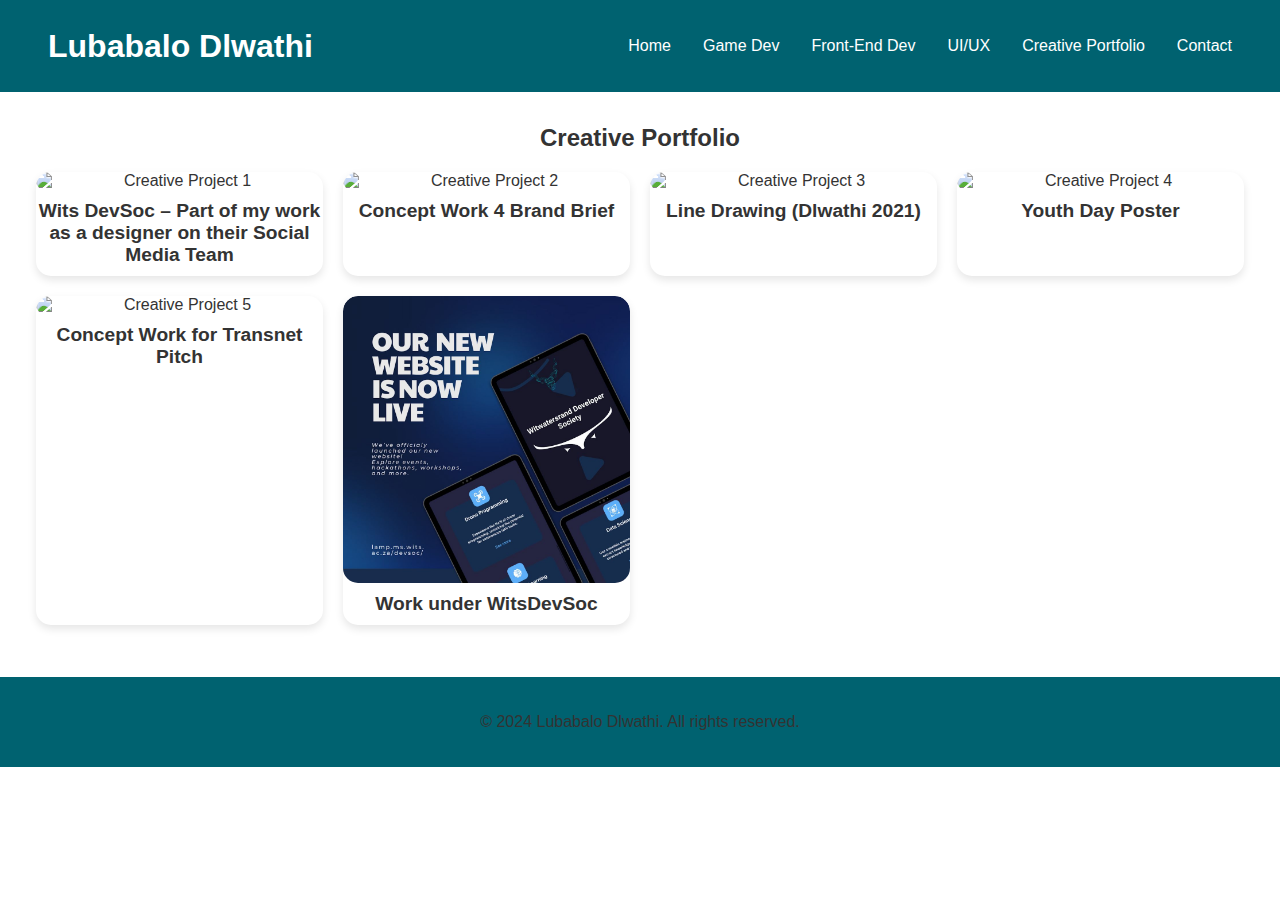
==== creative.html @ 565b31e6 "css" ====
<!DOCTYPE html>
<html lang="en">
<head>
    <meta charset="UTF-8">
    <meta name="viewport" content="width=device-width, initial-scale=1.0">
    <title>Creative Portfolio</title>
    <link rel="stylesheet" href="CSS_Code/game.css">

</head>
<body>
    <!-- Navbar -->
    <header>
        <nav>
            <h1>Lubabalo Dlwathi</h1>
            <ul>
                <li><a href="index.html">Home</a></li>
                <li><a href="gameDev.html">Game Dev</a></li>
                <li><a href="frontDev.html">Front-End Dev</a></li>
                <li><a href="uiux.html">UI/UX</a></li>
                <li><a href="creative.html">Creative Portfolio</a></li>
                <li><a href="index.html#contact">Contact</a></li>
            </ul>
        </nav>
    </header>

    <!-- Creative Portfolio Section -->
    <section class="section">
        <h2>Creative Portfolio</h2>
        <div class="portfolio-grid">
            <div class="portfolio-item">
                <img src="https://digitalportfolioluba.wordpress.com/wp-content/uploads/2024/04/0e310fe3-f4fd-4358-b33c-afee5c5384e3-1.jpg" alt="Creative Project 1">
                <h3>Wits DevSoc – Part of my work as a designer on their Social Media Team</h3>
            </div>
            <div class="portfolio-item">
                <img src="https://digitalportfolioluba.wordpress.com/wp-content/uploads/2024/07/white-green-shadow-minimalist-natural-skincare-beauty-product-features-instagram-post-1-1.png?w=1024" alt="Creative Project 2">
                <h3>Concept Work 4 Brand Brief</h3>
            </div>
            <div class="portfolio-item">
                <img src="https://digitalportfolioluba.wordpress.com/wp-content/uploads/2023/02/img_8733.jpg?w=768" alt="Creative Project 3">
                <h3>Line Drawing (Dlwathi 2021)</h3>
            </div>
            <div class="portfolio-item">
                <img src="https://digitalportfolioluba.wordpress.com/wp-content/uploads/2023/11/white-red-archival-educationhistory-poster-2.png?w=768" alt="Creative Project 4">
                <h3>Youth Day Poster</h3>
            </div>
            <div class="portfolio-item">
                <img src="https://digitalportfolioluba.wordpress.com/wp-content/uploads/2023/11/3-1.png?w=768" alt="Creative Project 5">
                <h3>Concept Work for Transnet Pitch</h3>
            </div>
            <div class="portfolio-item">
                <img src="/Images/WebsitePoster.jpg" alt="Creative Project 6">
                <h3>Work under WitsDevSoc</h3>
            </div>
            <!-- Add more images in the same format -->
        </div>
    </section>

    <!-- Footer -->
    <footer>
        <p>&copy; 2024 Lubabalo Dlwathi. All rights reserved.</p>
    </footer>
</body>
</html>
---- CSS_Code/game.css ----
/* Reset */
* {
    margin: 0;
    padding: 0;
    box-sizing: border-box;
}

body {
    font-family: Arial, sans-serif;
    color: #333;
}

header {
    background-color: #006270;
    padding: 1rem;
    color: #fff;
    text-align: center;
}

nav{
    display: flex;
    justify-content: space-between; 
    align-items: center;
    padding: 0 2rem;
    height: 60px;
}
nav ul {
    list-style: none;
    display: flex;
    justify-content: center;
    gap: 2rem;
}

nav a {
    color: #fff;
    text-decoration: none;
}

.hero {
    text-align: center;
    align-items: center;
    display: flex;
    flex-direction: column;
    padding: 4rem 1rem;
    justify-content: center;
    text-align: center;
    padding: 4rem 1rem;
    background-color: #f4f4f4;
 
    height: 600px;
   /* background-image: url('https://i.pinimg.com/originals/4b/dd/08/4bdd083ae4c96a16b63c8bf5e1f2492a.gif');*/
    background-repeat: no-repeat;
    background-size: cover;
    background-position: center;
}


/* General Styles for Hero Section */
.hero h1 {
    font-size: 3rem; /* Make name larger */
    font-weight: bold;
    margin-bottom: 0.5rem;
}

.hero h2 {
    font-size: 1.5rem;
    color: #006270 ;
    min-height: 2em; /* Reserve space to prevent content shifting */
    transition: opacity 0.5s ease-in-out; /* Smooth transition for role changes */
}

.hero p {
    font-size: 1.2rem;
    margin-top: 1rem;
}

.hero button {
    margin-top: 1.5rem;
    padding: 0.75rem 1.5rem;
    background-color: #006270;
    color: #fff;
    border: none;
    cursor: pointer;
    font-size: 1rem;
}

.hero button:hover {
    background-color: #009394  ;
}

.role span {
    transition: opacity 0.5s;
    opacity: 1;
}

.role span.hide {
    opacity: 0;
}



.section {
    padding: 2rem 1rem;
    text-align: center;
}


.project-card {
    display: inline-block;
    width: 500px;
    margin: 1rem;
    padding: 1rem;
    background-color: #fff;
    box-shadow: 0px 4px 6px rgba(0, 0, 0, 0.1);
    border-radius: 10px;
    transition: transform 0.3s ease; 
}

#game-card{
    background-image: url('https://i.pinimg.com/564x/7d/91/db/7d91db460dcab1be52f80ddedb472bb9.jpg');
    background-repeat: no-repeat;
    background-size: cover;
    background-position: center;
    height: 200px;
}

.project-info {
    display: none; /* Hide project info by default */
    margin-top: 1rem; /* Space between title and description */
}
.project-card:hover {
    transform: scale(1.05); /* Scale up card on hover */
}

.project-card:hover .project-info {
    display: block; /* Show project info on hover */
}

.project-card img {
    width: 100%;
    height: 200px;
    border-top-left-radius: 10px; /* Rounded top-left corner */
    border-top-right-radius: 10px;
    object-fit: cover;

}

.skills-list p{
    display: inline-block;
    width: 2opx;
    margin: 1rem;
    padding: 1rem;
    background-color: #8da6aa;
    box-shadow: 0px 4px 6px rgba(0, 0, 0, 0.1);
    border-radius: 10px;
    transition: transform 0.3s ease; 
}

.skills-card{
    display: inline-block;
    width: 600px;
    margin: 1rem;
    padding: 1rem;
    background-color: #ffffff;
    box-shadow: 0px 4px 6px rgba(0, 0, 0, 0.1);
    border-radius: 10px;
    transition: transform 0.3s ease; 
}

.card {
    background-color: #f4f4f4; /* White background for the card */
    margin: 0.5rem auto; /* Center and add margin */
    padding: 2rem; /* Padding inside the card */
    border-radius: 10px; /* Rounded corners */
    box-shadow: 0px 4px 10px rgba(0, 0, 0, 0.1); /* Subtle shadow for depth */
    max-width: 90%; /* Max width for larger card */
}


.about {
    display: flex; /* Use flexbox for layout */
    align-items: center; /* Center vertically */
    margin-top: 20px; /* Adjust margin as needed */
}

.about-image {
    width: 350px; /* Set width of the image */
    height: auto; /* Maintain aspect ratio */
    margin-right: 20px; /* Space between image and text */
    border-radius: 8px; /* Optional: add border radius */
}

.about-text {
    max-width: 8000px; /* Limit the width of the text container */
    text-align: center;
    font-size: 1.2rem;
}


.skills-list, .social-links {
    margin-top: 1rem;
}

form {
    max-width: 400px;
    margin: 0 auto;
    display: flex;
    flex-direction: column;
    gap: 0.5rem;
}

button {
    background-color: #006270 ;
    color: #fff;
    border: none;
    padding: 0.75rem;
    cursor: pointer;
}

button:hover {
    background-color: #009394  ;
}

footer{
    display: flex;
    align-items: center;
    justify-content: center;
    background-color: #006270;
    height: 90px;
}


.portfolio-grid {
    display: grid;
    grid-template-columns: repeat(auto-fill, minmax(250px, 1fr));
    gap: 20px; /* Space between the cards */
    padding: 20px; /* Adds padding around the grid */
}

.portfolio-item {
    position: relative;
    overflow: hidden;
    border-radius: 15px; /* Rounded edges */
    box-shadow: 0 4px 8px rgba(0, 0, 0, 0.1); /* Optional: Adds a shadow effect */
    transition: transform 0.3s ease; /* Smooth transition for hover effect */
}

.portfolio-item:hover {
    transform: scale(1.05); /* Slightly zoom in on hover */
}

.portfolio-item img {
    width: 100%;
    height: auto;
    display: block;
    border-radius: 15px; /* Match the card edges */
}

.portfolio-item h3 {
    text-align: center;
    margin: 10px 0;
    font-size: 1.2em; /* Adjust font size */
    color: #333; /* Darker text color for contrast */
}

/* Optional: Make the title bold */
.portfolio-item h3 {
    font-weight: bold;
}
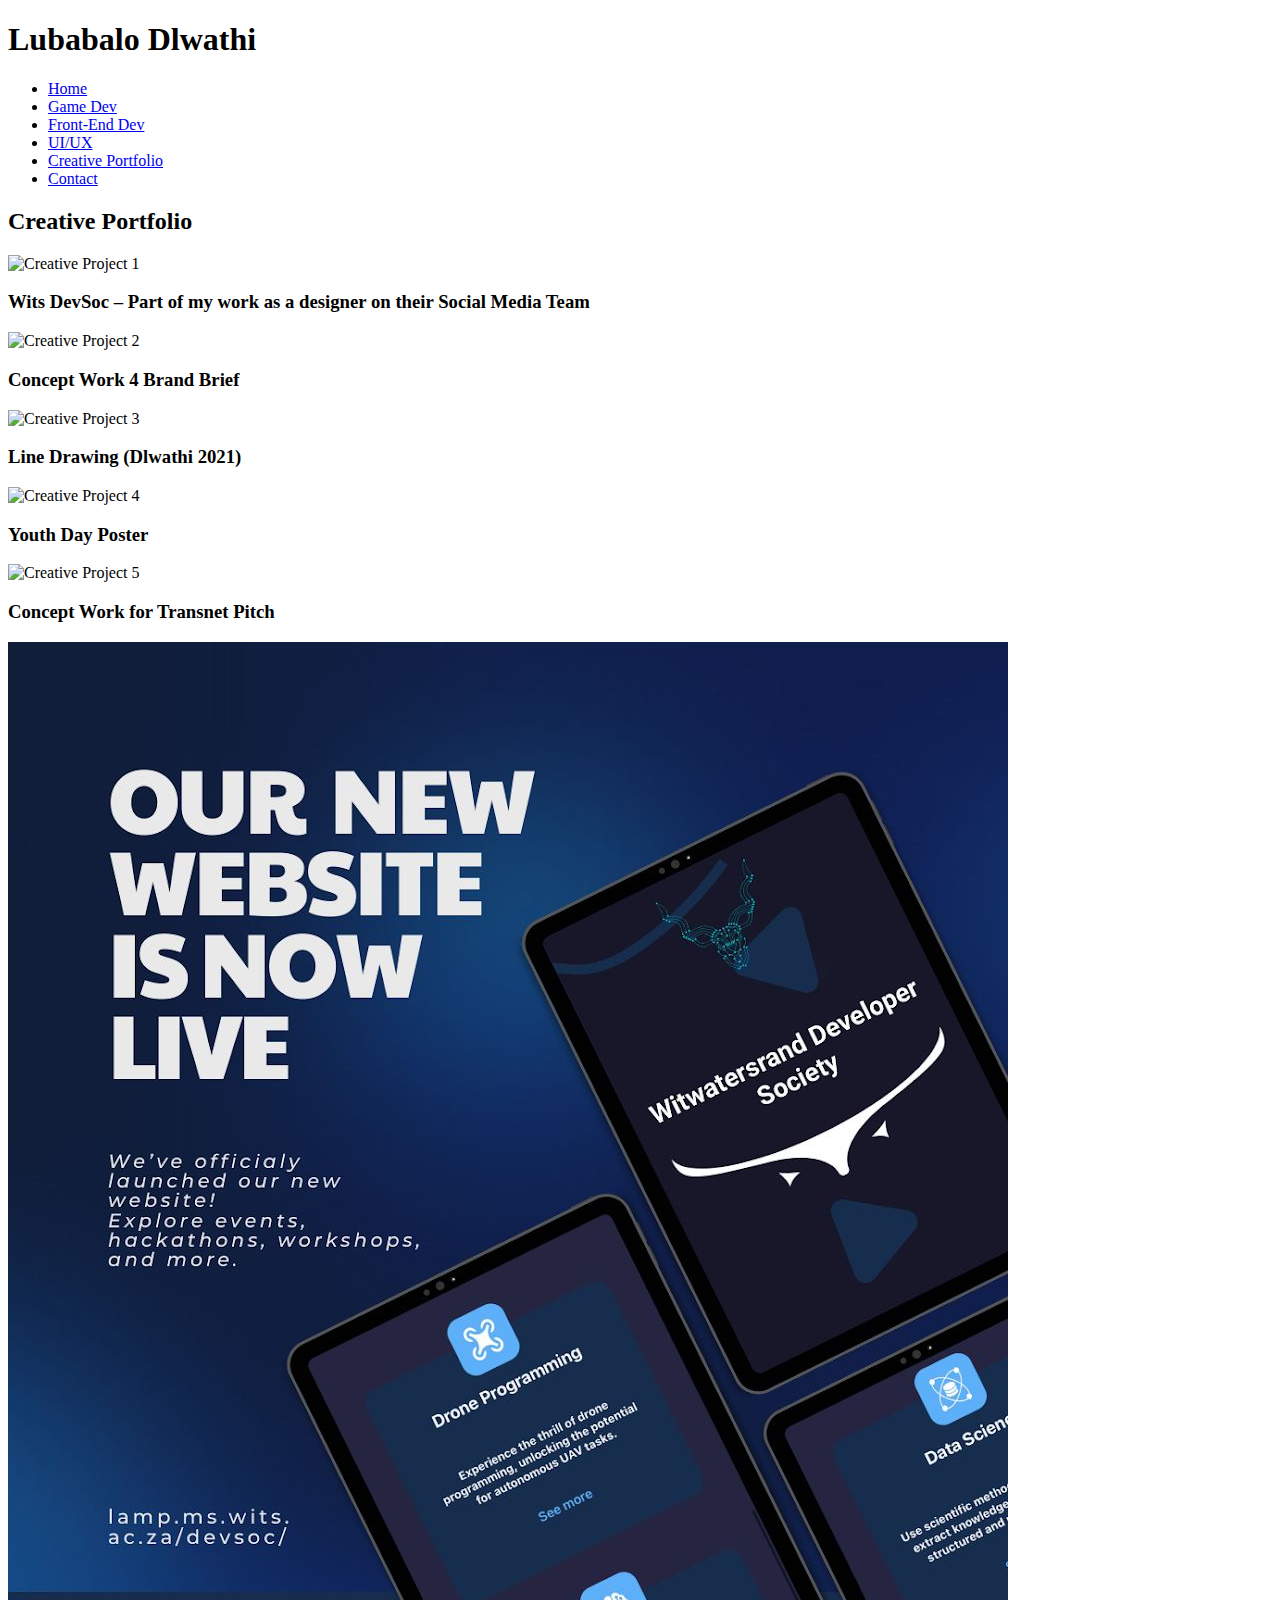
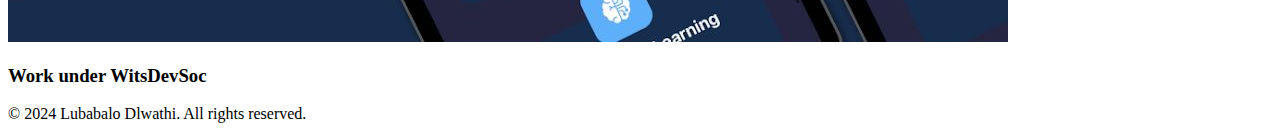
==== commit 2f3e3e6f: "synt" ====
--- a/creative.html
+++ b/creative.html
@@ -4,7 +4,8 @@
     <meta charset="UTF-8">
     <meta name="viewport" content="width=device-width, initial-scale=1.0">
     <title>Creative Portfolio</title>
-    <link rel="stylesheet" href="CSS_Code/game.css">
+    <link rel="stylesheet" href="cssCode/style.css?v=1.0">
+
 
 </head>
 <body>
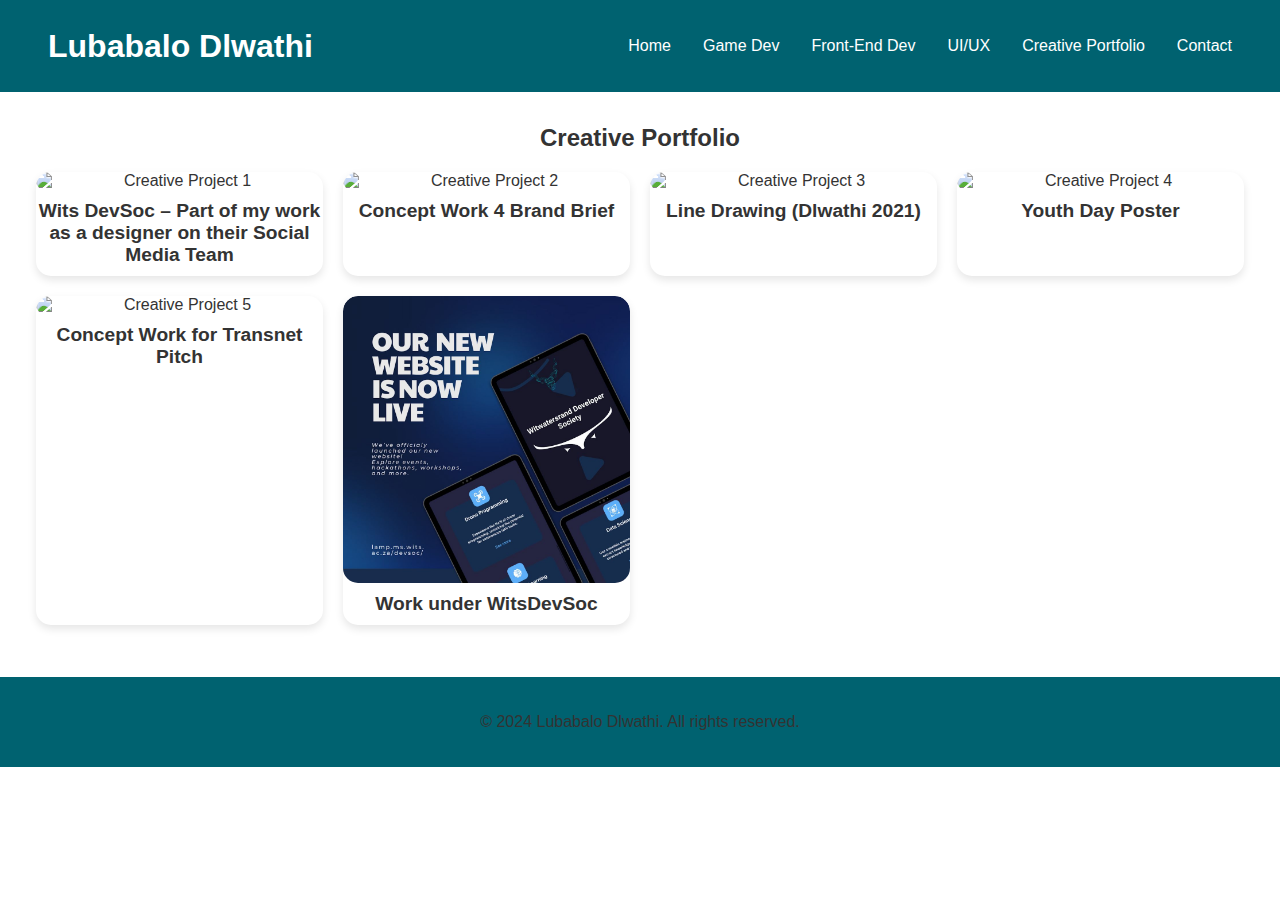
==== commit 105ff316: "hj" ====
--- a/creative.html
+++ b/creative.html
@@ -4,7 +4,7 @@
     <meta charset="UTF-8">
     <meta name="viewport" content="width=device-width, initial-scale=1.0">
     <title>Creative Portfolio</title>
-    <link rel="stylesheet" href="cssCode/style.css?v=1.0">
+    <link rel="stylesheet" href="CSS_Code/game.css">
 
 
 </head>
--- a/CSS_Code/game.css
+++ b/CSS_Code/game.css
@@ -0,0 +1,269 @@
+/* Reset */
+* {
+    margin: 0;
+    padding: 0;
+    box-sizing: border-box;
+}
+
+body {
+    font-family: Arial, sans-serif;
+    color: #333;
+}
+
+header {
+    background-color: #006270;
+    padding: 1rem;
+    color: #fff;
+    text-align: center;
+}
+
+nav{
+    display: flex;
+    justify-content: space-between; 
+    align-items: center;
+    padding: 0 2rem;
+    height: 60px;
+}
+nav ul {
+    list-style: none;
+    display: flex;
+    justify-content: center;
+    gap: 2rem;
+}
+
+nav a {
+    color: #fff;
+    text-decoration: none;
+}
+
+.hero {
+    text-align: center;
+    align-items: center;
+    display: flex;
+    flex-direction: column;
+    padding: 4rem 1rem;
+    justify-content: center;
+    text-align: center;
+    padding: 4rem 1rem;
+    background-color: #f4f4f4;
+ 
+    height: 600px;
+   /* background-image: url('https://i.pinimg.com/originals/4b/dd/08/4bdd083ae4c96a16b63c8bf5e1f2492a.gif');*/
+    background-repeat: no-repeat;
+    background-size: cover;
+    background-position: center;
+}
+
+
+/* General Styles for Hero Section */
+.hero h1 {
+    font-size: 3rem; /* Make name larger */
+    font-weight: bold;
+    margin-bottom: 0.5rem;
+}
+
+.hero h2 {
+    font-size: 1.5rem;
+    color: #006270 ;
+    min-height: 2em; /* Reserve space to prevent content shifting */
+    transition: opacity 0.5s ease-in-out; /* Smooth transition for role changes */
+}
+
+.hero p {
+    font-size: 1.2rem;
+    margin-top: 1rem;
+}
+
+.hero button {
+    margin-top: 1.5rem;
+    padding: 0.75rem 1.5rem;
+    background-color: #006270;
+    color: #fff;
+    border: none;
+    cursor: pointer;
+    font-size: 1rem;
+}
+
+.hero button:hover {
+    background-color: #009394  ;
+}
+
+.role span {
+    transition: opacity 0.5s;
+    opacity: 1;
+}
+
+.role span.hide {
+    opacity: 0;
+}
+
+
+
+.section {
+    padding: 2rem 1rem;
+    text-align: center;
+}
+
+
+.project-card {
+    display: inline-block;
+    width: 500px;
+    margin: 1rem;
+    padding: 1rem;
+    background-color: #fff;
+    box-shadow: 0px 4px 6px rgba(0, 0, 0, 0.1);
+    border-radius: 10px;
+    transition: transform 0.3s ease; 
+}
+
+#game-card{
+    background-image: url('https://i.pinimg.com/564x/7d/91/db/7d91db460dcab1be52f80ddedb472bb9.jpg');
+    background-repeat: no-repeat;
+    background-size: cover;
+    background-position: center;
+    height: 200px;
+}
+
+.project-info {
+    display: none; /* Hide project info by default */
+    margin-top: 1rem; /* Space between title and description */
+}
+.project-card:hover {
+    transform: scale(1.05); /* Scale up card on hover */
+}
+
+.project-card:hover .project-info {
+    display: block; /* Show project info on hover */
+}
+
+.project-card img {
+    width: 100%;
+    height: 200px;
+    border-top-left-radius: 10px; /* Rounded top-left corner */
+    border-top-right-radius: 10px;
+    object-fit: cover;
+
+}
+
+.skills-list p{
+    display: inline-block;
+    width: 2opx;
+    margin: 1rem;
+    padding: 1rem;
+    background-color: #8da6aa;
+    box-shadow: 0px 4px 6px rgba(0, 0, 0, 0.1);
+    border-radius: 10px;
+    transition: transform 0.3s ease; 
+}
+
+.skills-card{
+    display: inline-block;
+    width: 600px;
+    margin: 1rem;
+    padding: 1rem;
+    background-color: #ffffff;
+    box-shadow: 0px 4px 6px rgba(0, 0, 0, 0.1);
+    border-radius: 10px;
+    transition: transform 0.3s ease; 
+}
+
+.card {
+    background-color: #f4f4f4; /* White background for the card */
+    margin: 0.5rem auto; /* Center and add margin */
+    padding: 2rem; /* Padding inside the card */
+    border-radius: 10px; /* Rounded corners */
+    box-shadow: 0px 4px 10px rgba(0, 0, 0, 0.1); /* Subtle shadow for depth */
+    max-width: 90%; /* Max width for larger card */
+}
+
+
+.about {
+    display: flex; /* Use flexbox for layout */
+    align-items: center; /* Center vertically */
+    margin-top: 20px; /* Adjust margin as needed */
+}
+
+.about-image {
+    width: 350px; /* Set width of the image */
+    height: auto; /* Maintain aspect ratio */
+    margin-right: 20px; /* Space between image and text */
+    border-radius: 8px; /* Optional: add border radius */
+}
+
+.about-text {
+    max-width: 8000px; /* Limit the width of the text container */
+    text-align: center;
+    font-size: 1.2rem;
+}
+
+
+.skills-list, .social-links {
+    margin-top: 1rem;
+}
+
+form {
+    max-width: 400px;
+    margin: 0 auto;
+    display: flex;
+    flex-direction: column;
+    gap: 0.5rem;
+}
+
+button {
+    background-color: #006270 ;
+    color: #fff;
+    border: none;
+    padding: 0.75rem;
+    cursor: pointer;
+}
+
+button:hover {
+    background-color: #009394  ;
+}
+
+footer{
+    display: flex;
+    align-items: center;
+    justify-content: center;
+    background-color: #006270;
+    height: 90px;
+}
+
+
+.portfolio-grid {
+    display: grid;
+    grid-template-columns: repeat(auto-fill, minmax(250px, 1fr));
+    gap: 20px; /* Space between the cards */
+    padding: 20px; /* Adds padding around the grid */
+}
+
+.portfolio-item {
+    position: relative;
+    overflow: hidden;
+    border-radius: 15px; /* Rounded edges */
+    box-shadow: 0 4px 8px rgba(0, 0, 0, 0.1); /* Optional: Adds a shadow effect */
+    transition: transform 0.3s ease; /* Smooth transition for hover effect */
+}
+
+.portfolio-item:hover {
+    transform: scale(1.05); /* Slightly zoom in on hover */
+}
+
+.portfolio-item img {
+    width: 100%;
+    height: auto;
+    display: block;
+    border-radius: 15px; /* Match the card edges */
+}
+
+.portfolio-item h3 {
+    text-align: center;
+    margin: 10px 0;
+    font-size: 1.2em; /* Adjust font size */
+    color: #333; /* Darker text color for contrast */
+}
+
+/* Optional: Make the title bold */
+.portfolio-item h3 {
+    font-weight: bold;
+}
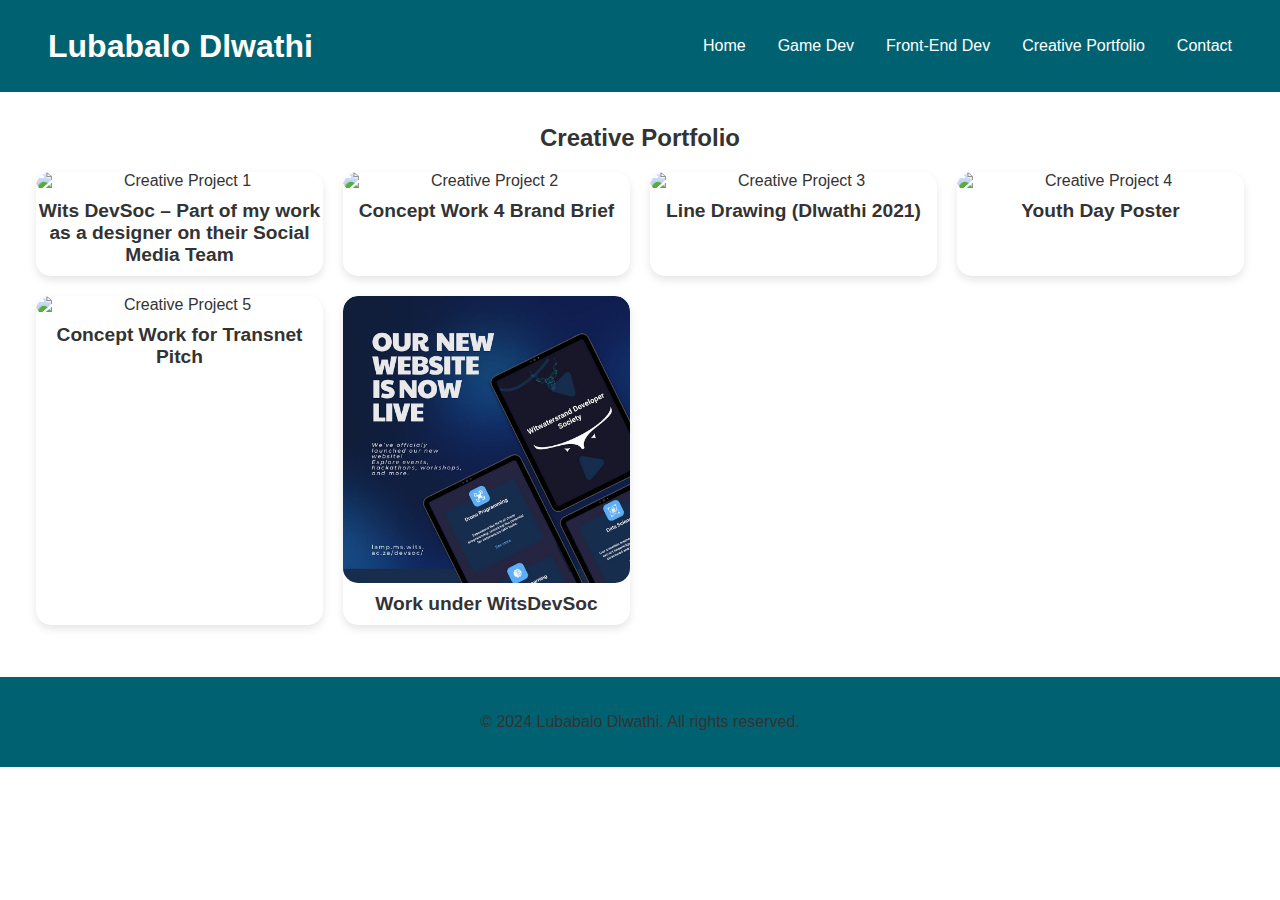
==== commit fb6ff4a8: "ui/Ux Page reset" ====
--- a/creative.html
+++ b/creative.html
@@ -5,19 +5,21 @@
     <meta name="viewport" content="width=device-width, initial-scale=1.0">
     <title>Creative Portfolio</title>
     <link rel="stylesheet" href="CSS_Code/game.css">
+    <link rel="stylesheet" href="mediaQuery.css">
 
 
 </head>
 <body>
     <!-- Navbar -->
-    <header>
+     <header>
         <nav>
             <h1>Lubabalo Dlwathi</h1>
-            <ul>
+            <button class="hamburger-menu" onclick="toggleMenu()">☰</button>
+            <ul id="navbar">
                 <li><a href="index.html">Home</a></li>
                 <li><a href="gameDev.html">Game Dev</a></li>
                 <li><a href="frontDev.html">Front-End Dev</a></li>
-                <li><a href="uiux.html">UI/UX</a></li>
+                <!--<li><a href="uiux.html">UI/UX</a></li>-->
                 <li><a href="creative.html">Creative Portfolio</a></li>
                 <li><a href="index.html#contact">Contact</a></li>
             </ul>
@@ -60,5 +62,6 @@
     <footer>
         <p>&copy; 2024 Lubabalo Dlwathi. All rights reserved.</p>
     </footer>
+    <script src="script.js"></script>
 </body>
 </html>
--- a/mediaQuery.css
+++ b/mediaQuery.css
@@ -0,0 +1,131 @@
+/* mediaQuery.css */
+
+/* For tablets (portrait and landscape) */
+@media (max-width: 768px) {
+    nav ul {
+        flex-direction: column;
+        gap: 1rem;
+    }
+    
+    .hero h1 {
+        font-size: 2.5rem;
+    }
+
+    .project-card, .skills-card {
+        width: 100%; /* Full width for smaller screens */
+    }
+
+    .about {
+        flex-direction: column;
+    }
+
+    .about-image {
+        width: 80%; /* Smaller image on tablets */
+    }
+}
+
+/* For mobile devices */
+@media (max-width: 480px) {
+    header {
+        padding: 0.5rem;
+    }
+    
+    nav h1 {
+        font-size: 1.2rem;
+    }
+    
+    nav ul {
+        flex-direction: column;
+        gap: 0.5rem;
+    }
+
+    .hero h1 {
+        font-size: 2rem;
+    }
+
+    .hero h2 {
+        font-size: 1.2rem;
+    }
+
+    .project-card, .skills-card {
+        padding: 0.5rem;
+    }
+
+    .about-text {
+        font-size: 1rem;
+    }
+
+    footer {
+        height: 70px;
+    }
+}
+
+
+/* Show hamburger menu and hide navbar links on small screens */
+@media (max-width: 768px) {
+    .hamburger-menu {
+        display: block;
+        font-size: 1.5rem;
+        background: none;
+        border: none;
+        color: #fff;
+        cursor: pointer;
+    }
+
+    nav ul {
+        display: none; /* Hide navbar links */
+        flex-direction: column;
+        gap: 1rem;
+        background-color: #006270;
+        position: absolute;
+        top: 60px;
+        right: 0;
+        width: 100%;
+        text-align: center;
+        padding: 1rem 0;
+    }
+
+    /* Show navbar when active */
+    nav ul.active {
+        display: flex;
+    }
+}
+
+/* Show hamburger menu and hide navbar links on small screens */
+@media (max-width: 768px) {
+    .hamburger-menu {
+        display: block;
+        font-size: 1.5rem;
+        background: none;
+        border: none;
+        color: #fff;
+        cursor: pointer;
+    }
+
+    nav ul {
+        display: none; /* Hide navbar links */
+        flex-direction: column;
+        gap: 1rem;
+        background-color: #006270;
+        position: absolute;
+        top: 60px;
+        right: 0;
+        width: 100%;
+        text-align: center;
+        padding: 1rem 0;
+        z-index: 10;
+    }
+
+    /* Show navbar when active */
+    nav ul.active {
+        display: flex;
+    }
+}
+
+/* Hide the hamburger menu button on larger screens */
+@media (min-width: 769px) {
+    .hamburger-menu {
+        display: none;
+    }
+}
+
